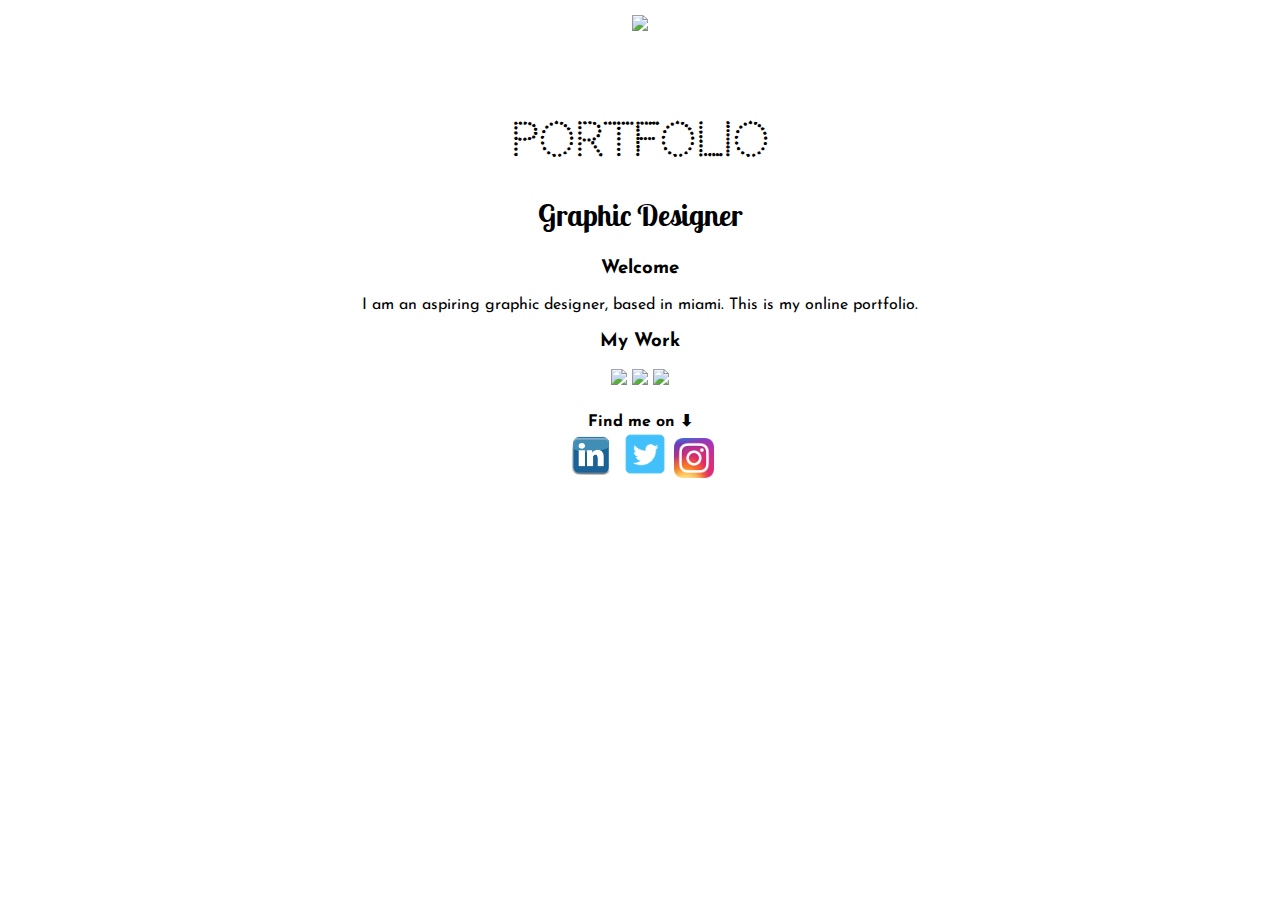
==== index.html @ f8c2f1c8 "Update index.html" ====
<!DOCTYPE html>
<title>Liliana Amor</title>
<link href="https://fonts.googleapis.com/css?family=Codystar" rel="stylesheet">
<link href="https://fonts.googleapis.com/css?family=Cormorant+Garamond|Josefin+Sans|Lobster+Two" rel="stylesheet">
<header> 
  <img src="LOGO.png" width="300">
  <nav>
    <a href="http://lilianaamor.me/about">About me</a>
    <a href="http://lilianaamor.me/work">Work</a>
    <a href="http://lilianaamor.me/contact">Contact</a>
  </nav>
</header> 

<style>
 header {
  background-image:url(https://static.pexels.com/photos/24347/pexels-photo.jpg);
  padding: 15px;
  }
  body {
    margin:0;
    text-align:center;
  }
  main {
  background-image:url(https://c2.staticflickr.com/6/5607/15707356245_b3a965ee57_b.jpg);
  padding: 15px;
  font-family: 'Josefin Sans', sans-serif;
  }
  h2{
    font-family: 'Lobster Two', cursive;
    font-size: 30px;
  }
  h1 {
   font-family: 'Codystar', cursive;
   font-size: 45px;
  }
  nav {
  font-size: 16px
  }
  nav a{
  color: white;
  text-decoration: none;
  padding: 20px;
  }
</style>

<main>
  <h1> PORTFOLIO </h1>
  <h2>Graphic Designer</h2>
  <h3> Welcome </h3>
  <p> I am an aspiring graphic designer, based in miami. 
  This is my online portfolio.
  <br>
  <h3> My Work </h3>
  <img src="P1.jpg" height="300">
  <img src="P2.jpg" height="300">
  <img src="P3.jpg" height="300">
  <br>
  <h4> Find me on &#11015;
<h/4>
  <br>
  <a href="https://www.linkedin.com/in/liliana-amor-74838b109?trk=prof-samename-name" target="_blank"><img src="linkedin-logo-1.png" width="50"></a>
  <a href="https://twitter.com/LilianaAmor7" target="_blank"><img src="twittericon.png" width="48"></a>
  <a href="https://www.instagram.com/lilac.handbags" target="_blank"><img src="ibstalogo.png" width="40"></a>
  <br>
</main>
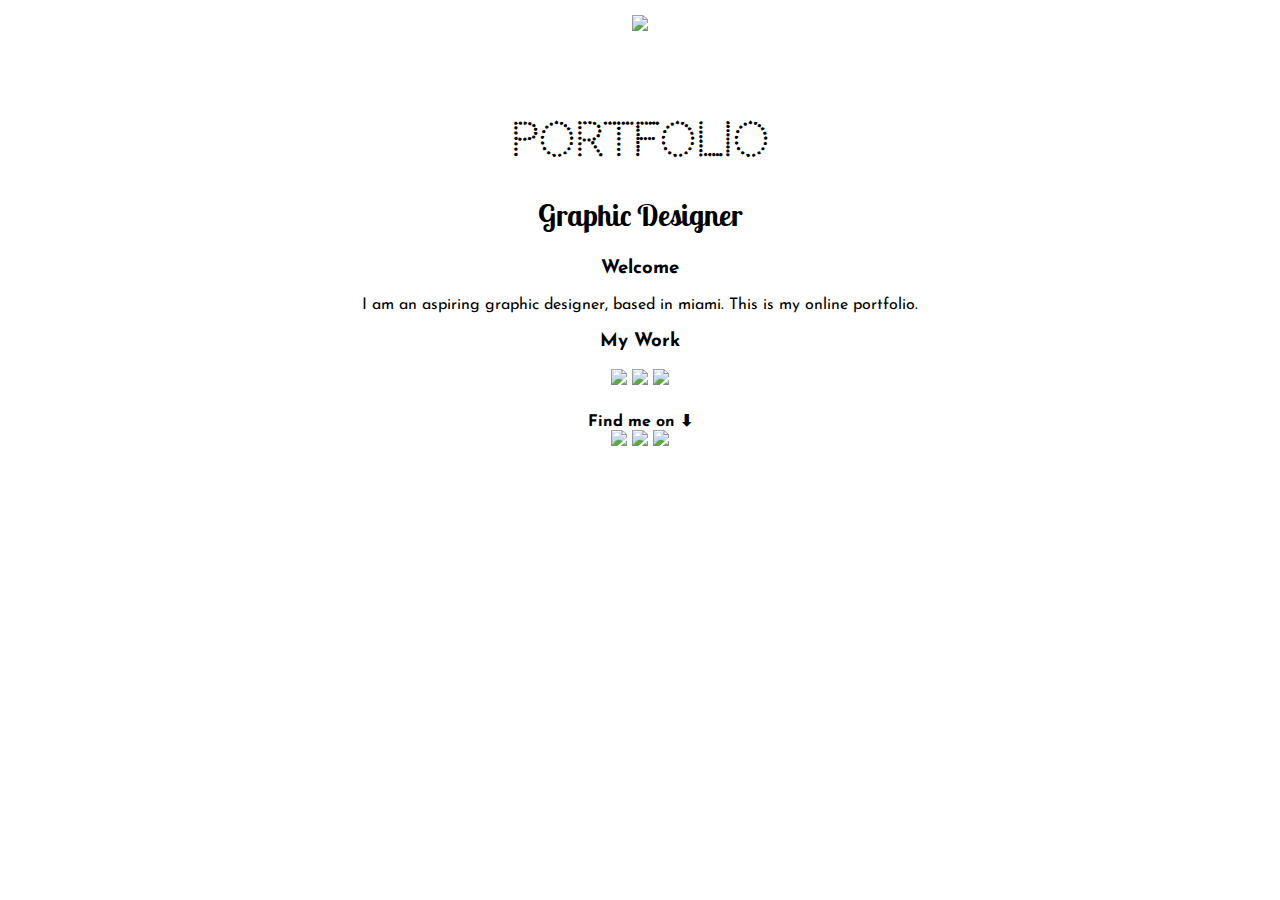
==== commit 487f77ae: "Update index.html" ====
--- a/index.html
+++ b/index.html
@@ -5,6 +5,7 @@
 <header> 
   <img src="LOGO.png" width="300">
   <nav>
+    <a href="http://lilianaamor.me">Home</a>
     <a href="http://lilianaamor.me/about">About me</a>
     <a href="http://lilianaamor.me/work">Work</a>
     <a href="http://lilianaamor.me/contact">Contact</a>
@@ -58,8 +59,8 @@
   <h4> Find me on &#11015;
 <h/4>
   <br>
-  <a href="https://www.linkedin.com/in/liliana-amor-74838b109?trk=prof-samename-name" target="_blank"><img src="linkedin-logo-1.png" width="50"></a>
-  <a href="https://twitter.com/LilianaAmor7" target="_blank"><img src="twittericon.png" width="48"></a>
-  <a href="https://www.instagram.com/lilac.handbags" target="_blank"><img src="ibstalogo.png" width="40"></a>
+  <a href="https://www.linkedin.com/in/liliana-amor-74838b109?trk=prof-samename-name" target="_blank"><img src="li.png" width="50"></a>
+  <a href="https://twitter.com/LilianaAmor7" target="_blank"><img src="tw.png" width="48"></a>
+  <a href="https://www.instagram.com/lilac.handbags" target="_blank"><img src="in.png" width="40"></a>
   <br>
 </main>
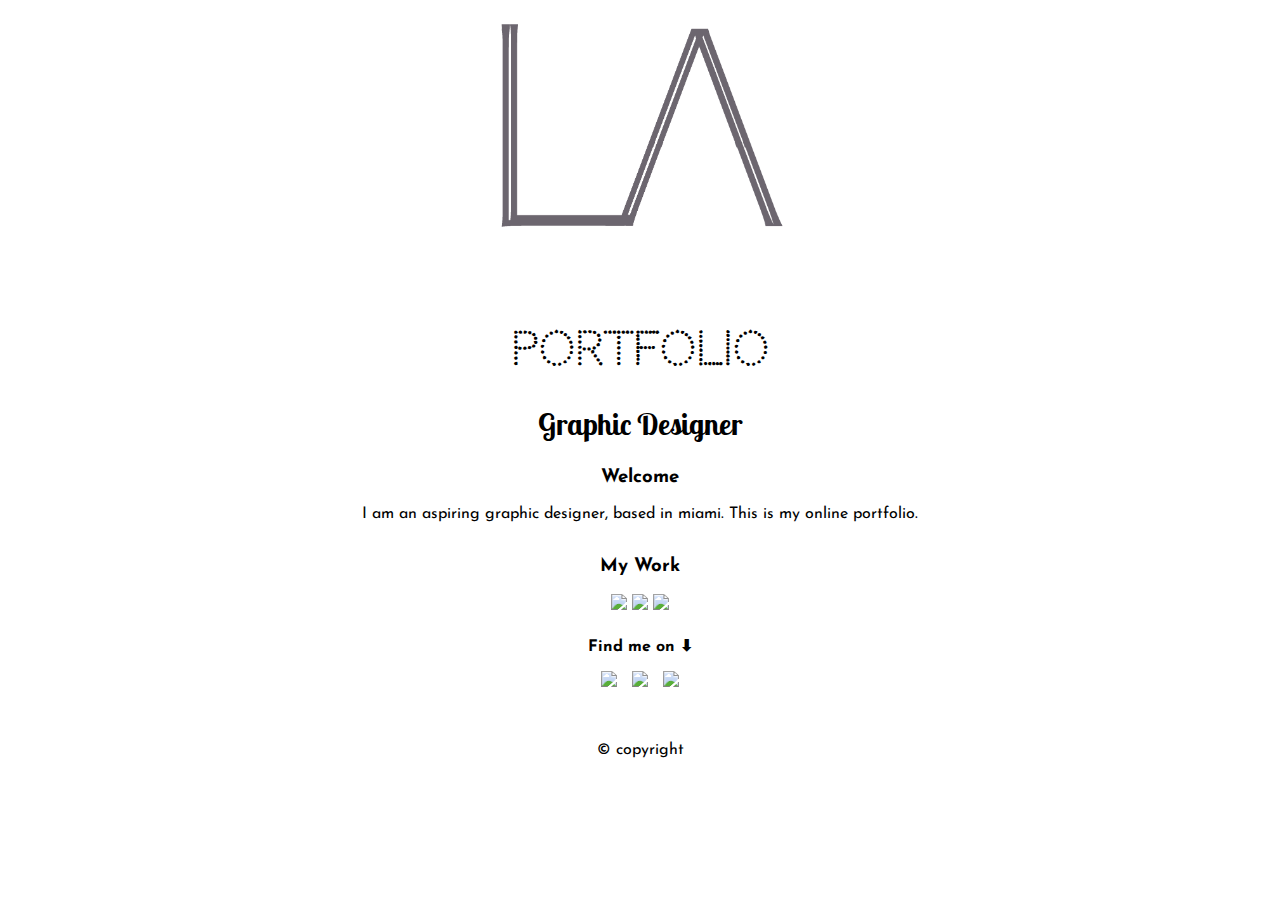
==== commit d479bb59: "Update index.html" ====
--- a/index.html
+++ b/index.html
@@ -3,12 +3,13 @@
 <link href="https://fonts.googleapis.com/css?family=Codystar" rel="stylesheet">
 <link href="https://fonts.googleapis.com/css?family=Cormorant+Garamond|Josefin+Sans|Lobster+Two" rel="stylesheet">
 <header> 
-  <img src="LOGO.png" width="300">
+  <img src="logoo.png" width="300">
   <nav>
     <a href="http://lilianaamor.me">Home</a>
     <a href="http://lilianaamor.me/about">About me</a>
     <a href="http://lilianaamor.me/work">Work</a>
     <a href="http://lilianaamor.me/contact">Contact</a>
+     <a href="http://lilianaamor.me/packages">Packages</a> 
   </nav>
 </header> 
 
@@ -42,6 +43,14 @@
   text-decoration: none;
   padding: 20px;
   }
+  a{
+    margin:5px;
+  }
+   footer{
+    background-image:url(https://c2.staticflickr.com/6/5607/15707356245_b3a965ee57_b.jpg);
+  padding: 15px;
+  font-family: 'Josefin Sans', sans-serif;
+    }
 </style>
 
 <main>
@@ -51,16 +60,21 @@
   <p> I am an aspiring graphic designer, based in miami. 
   This is my online portfolio.
   <br>
+  <br>
   <h3> My Work </h3>
   <img src="P1.jpg" height="300">
   <img src="P2.jpg" height="300">
   <img src="P3.jpg" height="300">
   <br>
-  <h4> Find me on &#11015;
-<h/4>
+  <h4> Find me on &#11015; <h/4>
   <br>
-  <a href="https://www.linkedin.com/in/liliana-amor-74838b109?trk=prof-samename-name" target="_blank"><img src="li.png" width="50"></a>
-  <a href="https://twitter.com/LilianaAmor7" target="_blank"><img src="tw.png" width="48"></a>
-  <a href="https://www.instagram.com/lilac.handbags" target="_blank"><img src="in.png" width="40"></a>
+  <br>
+  <a href="https://www.linkedin.com/in/liliana-amor-74838b109?trk=prof-samename-name" target="_blank"><img src="li.png" width="45"></a>
+  <a href="https://twitter.com/LilianaAmor7" target="_blank"><img src="tw.png" width="45"></a>
+  <a href="https://www.instagram.com/lilac.handbags" target="_blank"><img src="in.png" width="45"></a>
   <br>
 </main>
+     <footer>
+      	&#169; copyright
+    </footer>
+
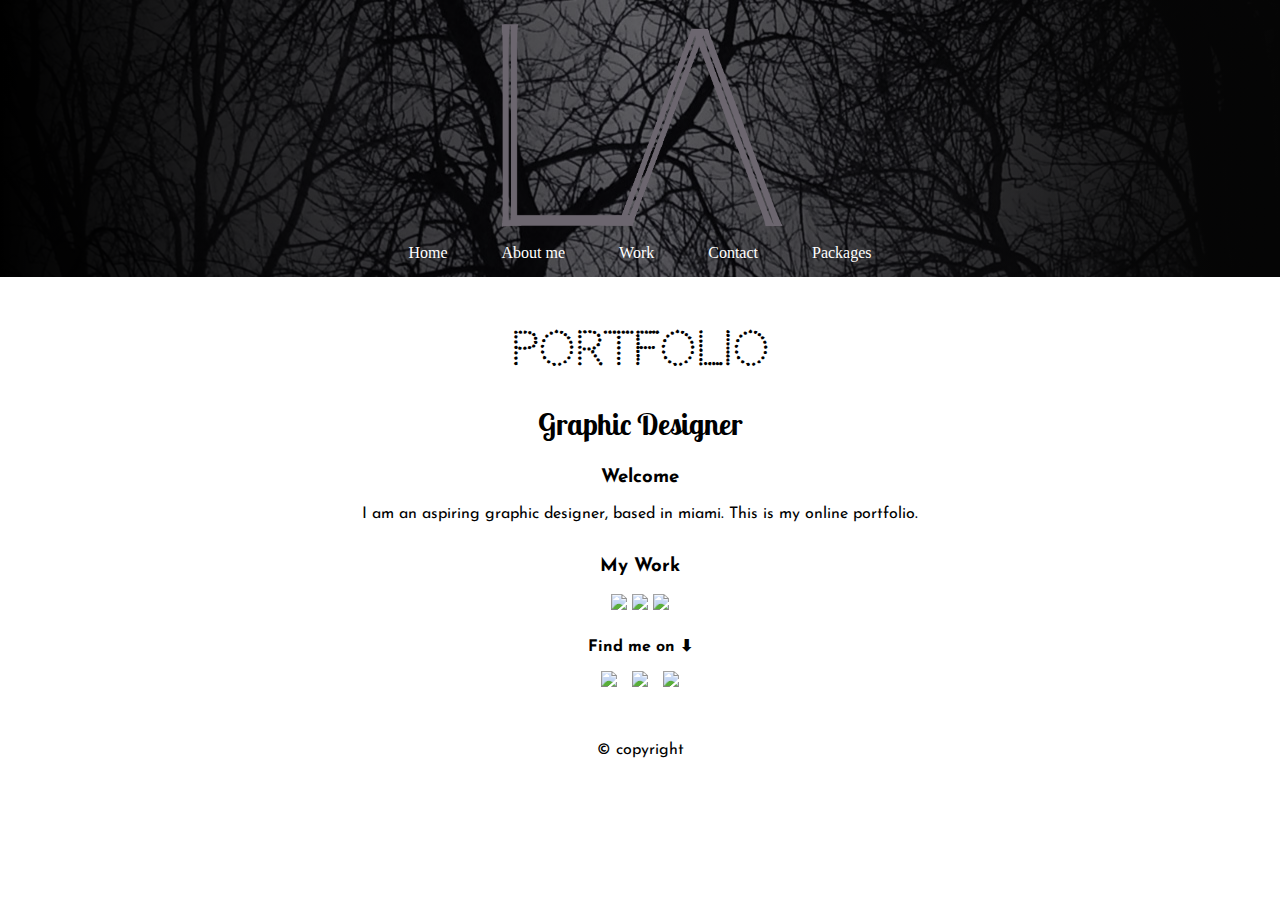
==== commit 12743330: "Update index.html" ====
--- a/index.html
+++ b/index.html
@@ -2,8 +2,9 @@
 <title>Liliana Amor</title>
 <link href="https://fonts.googleapis.com/css?family=Codystar" rel="stylesheet">
 <link href="https://fonts.googleapis.com/css?family=Cormorant+Garamond|Josefin+Sans|Lobster+Two" rel="stylesheet">
+<link rel="stylesheet" href="animate.css">
 <header> 
-  <img src="logoo.png" width="300">
+  <img src="logoo.png" width="300"class="animated BounceInLeft">
   <nav>
     <a href="http://lilianaamor.me">Home</a>
     <a href="http://lilianaamor.me/about">About me</a>
@@ -15,8 +16,12 @@
 
 <style>
  header {
-  background-image:url(https://static.pexels.com/photos/24347/pexels-photo.jpg);
   padding: 15px;
+  /* Permalink - use to edit and share this gradient: http://colorzilla.com/gradient-editor/#000000+0,000000+50,050505+100&1+0,0.53+50,1+100 */
+background: -moz-linear-gradient(left, rgba(0,0,0,1) 0%, rgba(0,0,0,0.53) 50%, rgba(5,5,5,1) 100%); /* FF3.6-15 */
+background: -webkit-linear-gradient(left, rgba(0,0,0,1) 0%,rgba(0,0,0,0.53) 50%,rgba(5,5,5,1) 100%); /* Chrome10-25,Safari5.1-6 */
+background: linear-gradient(to right, rgba(0,0,0,1) 0%,rgba(0,0,0,0.53) 50%,rgba(5,5,5,1) 100%),url(tree.jpg); /* W3C, IE10+, FF16+, Chrome26+, Opera12+, Safari7+ */
+filter: progid:DXImageTransform.Microsoft.gradient( startColorstr='#000000', endColorstr='#050505',GradientType=1 ); /* IE6-9 */
   }
   body {
     margin:0;
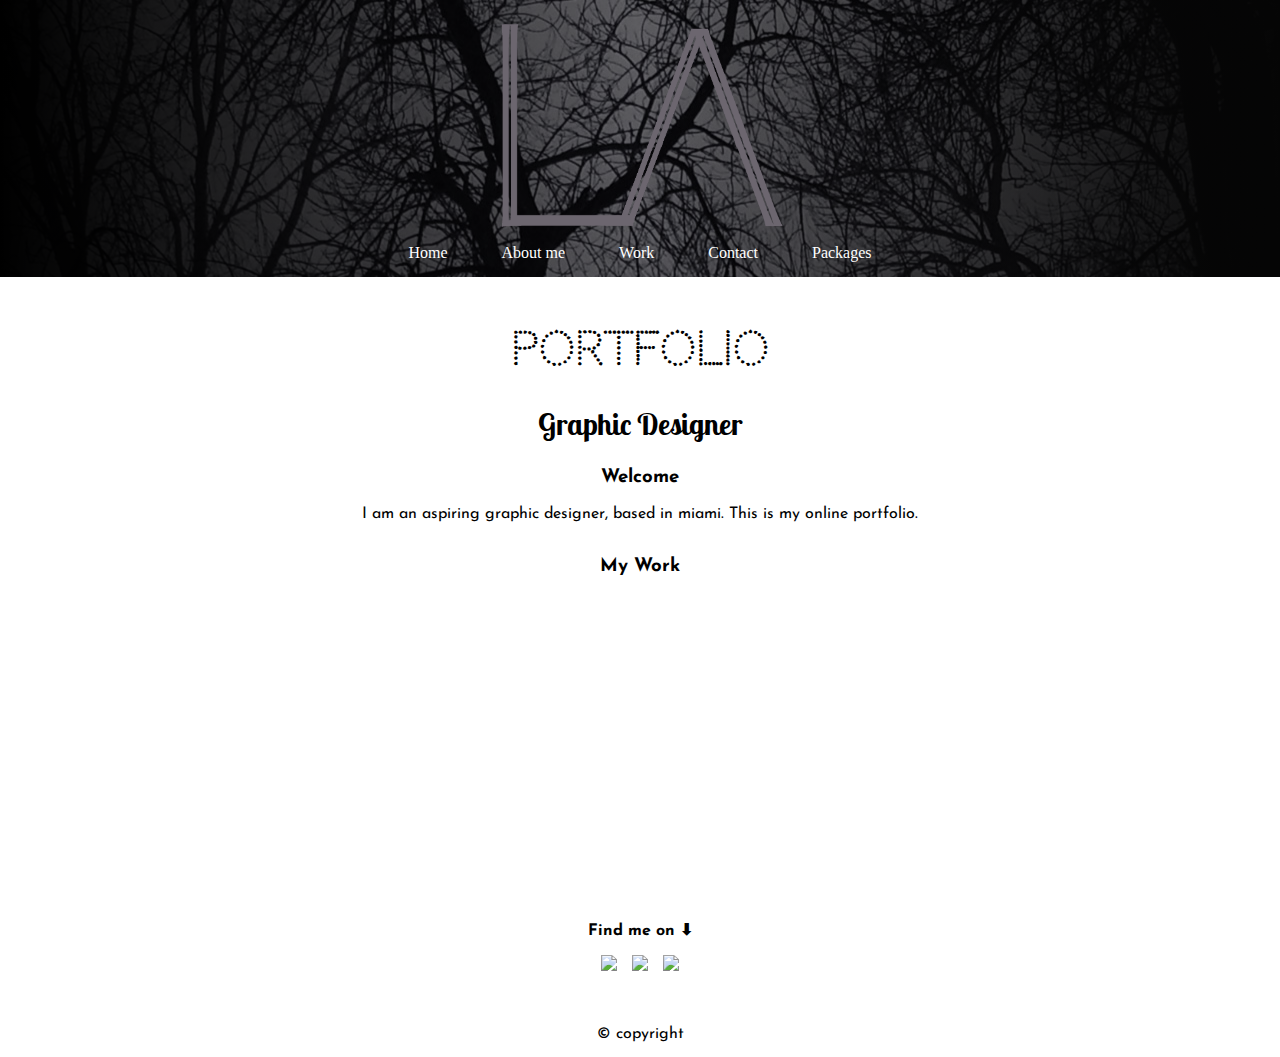
==== commit d936c93d: "Update index.html" ====
--- a/index.html
+++ b/index.html
@@ -1,10 +1,12 @@
 <!DOCTYPE html>
+<meta charset="utf-8">
+<meta name="viewport" content="width=device-width, initial-scale=1">
 <title>Liliana Amor</title>
 <link href="https://fonts.googleapis.com/css?family=Codystar" rel="stylesheet">
 <link href="https://fonts.googleapis.com/css?family=Cormorant+Garamond|Josefin+Sans|Lobster+Two" rel="stylesheet">
 <link rel="stylesheet" href="animate.css">
 <header> 
-  <img src="logoo.png" width="300"class="animated BounceInLeft">
+  <img src="logoo.png" width="300" class="animated bounce">
   <nav>
     <a href="http://lilianaamor.me">Home</a>
     <a href="http://lilianaamor.me/about">About me</a>
@@ -43,6 +45,9 @@
   nav {
   font-size: 16px
   }
+  nav a:hover{
+  color:aquamarine}
+  
   nav a{
   color: white;
   text-decoration: none;
@@ -67,9 +72,9 @@
   <br>
   <br>
   <h3> My Work </h3>
-  <img src="P1.jpg" height="300">
-  <img src="P2.jpg" height="300">
-  <img src="P3.jpg" height="300">
+  <!-- SnapWidget -->
+<iframe src="https://snapwidget.com/embed/294811" class="snapwidget-widget" allowTransparency="true" frameborder="0" scrolling="no" style="border:none; overflow:hidden; width:1000px; height:300px"></iframe>
+
   <br>
   <h4> Find me on &#11015; <h/4>
   <br>
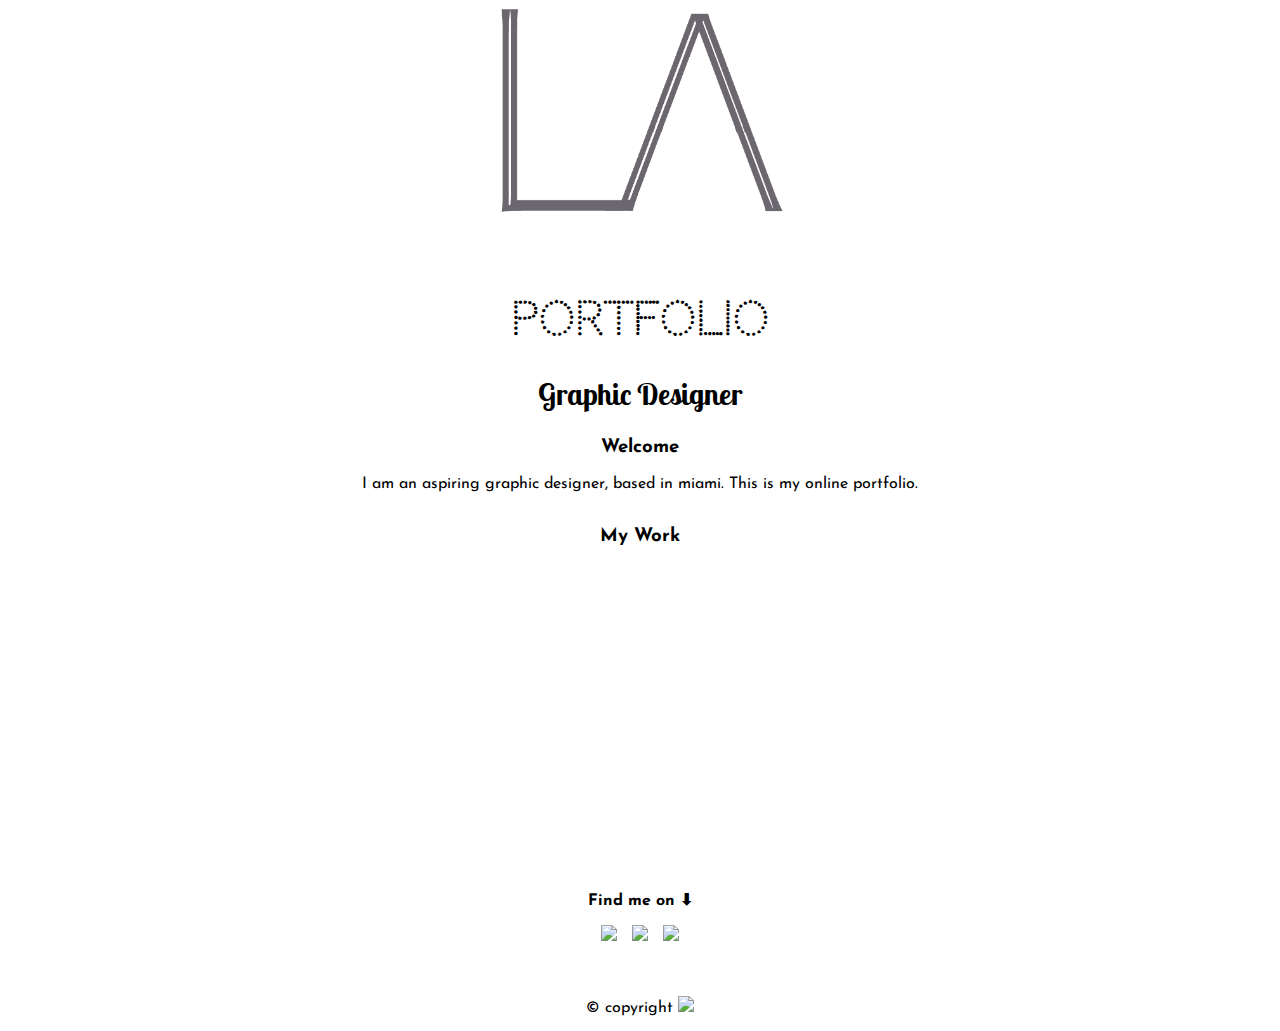
==== commit de23f5ca: "Update index.html" ====
--- a/index.html
+++ b/index.html
@@ -4,6 +4,7 @@
 <title>Liliana Amor</title>
 <link href="https://fonts.googleapis.com/css?family=Codystar" rel="stylesheet">
 <link href="https://fonts.googleapis.com/css?family=Cormorant+Garamond|Josefin+Sans|Lobster+Two" rel="stylesheet">
+<link rel="stylesheet" href="indexstyle.css">
 <link rel="stylesheet" href="animate.css">
 <header> 
   <img src="logoo.png" width="300" class="animated bounce">
@@ -15,53 +16,6 @@
      <a href="http://lilianaamor.me/packages">Packages</a> 
   </nav>
 </header> 
-
-<style>
- header {
-  padding: 15px;
-  /* Permalink - use to edit and share this gradient: http://colorzilla.com/gradient-editor/#000000+0,000000+50,050505+100&1+0,0.53+50,1+100 */
-background: -moz-linear-gradient(left, rgba(0,0,0,1) 0%, rgba(0,0,0,0.53) 50%, rgba(5,5,5,1) 100%); /* FF3.6-15 */
-background: -webkit-linear-gradient(left, rgba(0,0,0,1) 0%,rgba(0,0,0,0.53) 50%,rgba(5,5,5,1) 100%); /* Chrome10-25,Safari5.1-6 */
-background: linear-gradient(to right, rgba(0,0,0,1) 0%,rgba(0,0,0,0.53) 50%,rgba(5,5,5,1) 100%),url(tree.jpg); /* W3C, IE10+, FF16+, Chrome26+, Opera12+, Safari7+ */
-filter: progid:DXImageTransform.Microsoft.gradient( startColorstr='#000000', endColorstr='#050505',GradientType=1 ); /* IE6-9 */
-  }
-  body {
-    margin:0;
-    text-align:center;
-  }
-  main {
-  background-image:url(https://c2.staticflickr.com/6/5607/15707356245_b3a965ee57_b.jpg);
-  padding: 15px;
-  font-family: 'Josefin Sans', sans-serif;
-  }
-  h2{
-    font-family: 'Lobster Two', cursive;
-    font-size: 30px;
-  }
-  h1 {
-   font-family: 'Codystar', cursive;
-   font-size: 45px;
-  }
-  nav {
-  font-size: 16px
-  }
-  nav a:hover{
-  color:aquamarine}
-  
-  nav a{
-  color: white;
-  text-decoration: none;
-  padding: 20px;
-  }
-  a{
-    margin:5px;
-  }
-   footer{
-    background-image:url(https://c2.staticflickr.com/6/5607/15707356245_b3a965ee57_b.jpg);
-  padding: 15px;
-  font-family: 'Josefin Sans', sans-serif;
-    }
-</style>
 
 <main>
   <h1> PORTFOLIO </h1>
@@ -86,5 +40,6 @@
 </main>
      <footer>
       	&#169; copyright
+       <img src="html5.png" width="30">
     </footer>
 
--- a/indexstyle.css
+++ b/indexstyle.css
@@ -0,0 +1,50 @@
+<style>
+ header {
+  padding: 15px;
+  /* Permalink - use to edit and share this gradient: http://colorzilla.com/gradient-editor/#000000+0,000000+50,050505+100&1+0,0.53+50,1+100 */
+background: -moz-linear-gradient(left, rgba(0,0,0,1) 0%, rgba(0,0,0,0.53) 50%, rgba(5,5,5,1) 100%); /* FF3.6-15 */
+background: -webkit-linear-gradient(left, rgba(0,0,0,1) 0%,rgba(0,0,0,0.53) 50%,rgba(5,5,5,1) 100%); /* Chrome10-25,Safari5.1-6 */
+background: linear-gradient(to right, rgba(0,0,0,1) 0%,rgba(0,0,0,0.53) 50%,rgba(5,5,5,1) 100%),url(tree.jpg); /* W3C, IE10+, FF16+, Chrome26+, Opera12+, Safari7+ */
+filter: progid:DXImageTransform.Microsoft.gradient( startColorstr='#000000', endColorstr='#050505',GradientType=1 ); /* IE6-9 */
+  }
+  body {
+    margin:0;
+    text-align:center;
+  }
+  main {
+  background-image:url(https://c2.staticflickr.com/6/5607/15707356245_b3a965ee57_b.jpg);
+  padding: 15px;
+  font-family: 'Josefin Sans', sans-serif;
+  }
+  h2{
+    font-family: 'Lobster Two', cursive;
+    font-size: 30px;
+  }
+  h1 {
+   font-family: 'Codystar', cursive;
+   font-size: 45px;
+  }
+  nav {
+  font-size: 16px
+  }
+  nav a:hover{
+  color:aquamarine}
+  
+  nav a{
+  color: white;
+  text-decoration: none;
+  padding: 20px;
+  }
+  a{
+    margin:5px;
+  }
+   footer{
+    background-image:url(https://c2.staticflickr.com/6/5607/15707356245_b3a965ee57_b.jpg);
+  padding: 15px;
+  font-family: 'Josefin Sans', sans-serif;
+    }
+  img{
+  /*RESPONSIVE IMAGES*/
+  max-width:100%;
+  }
+</style>
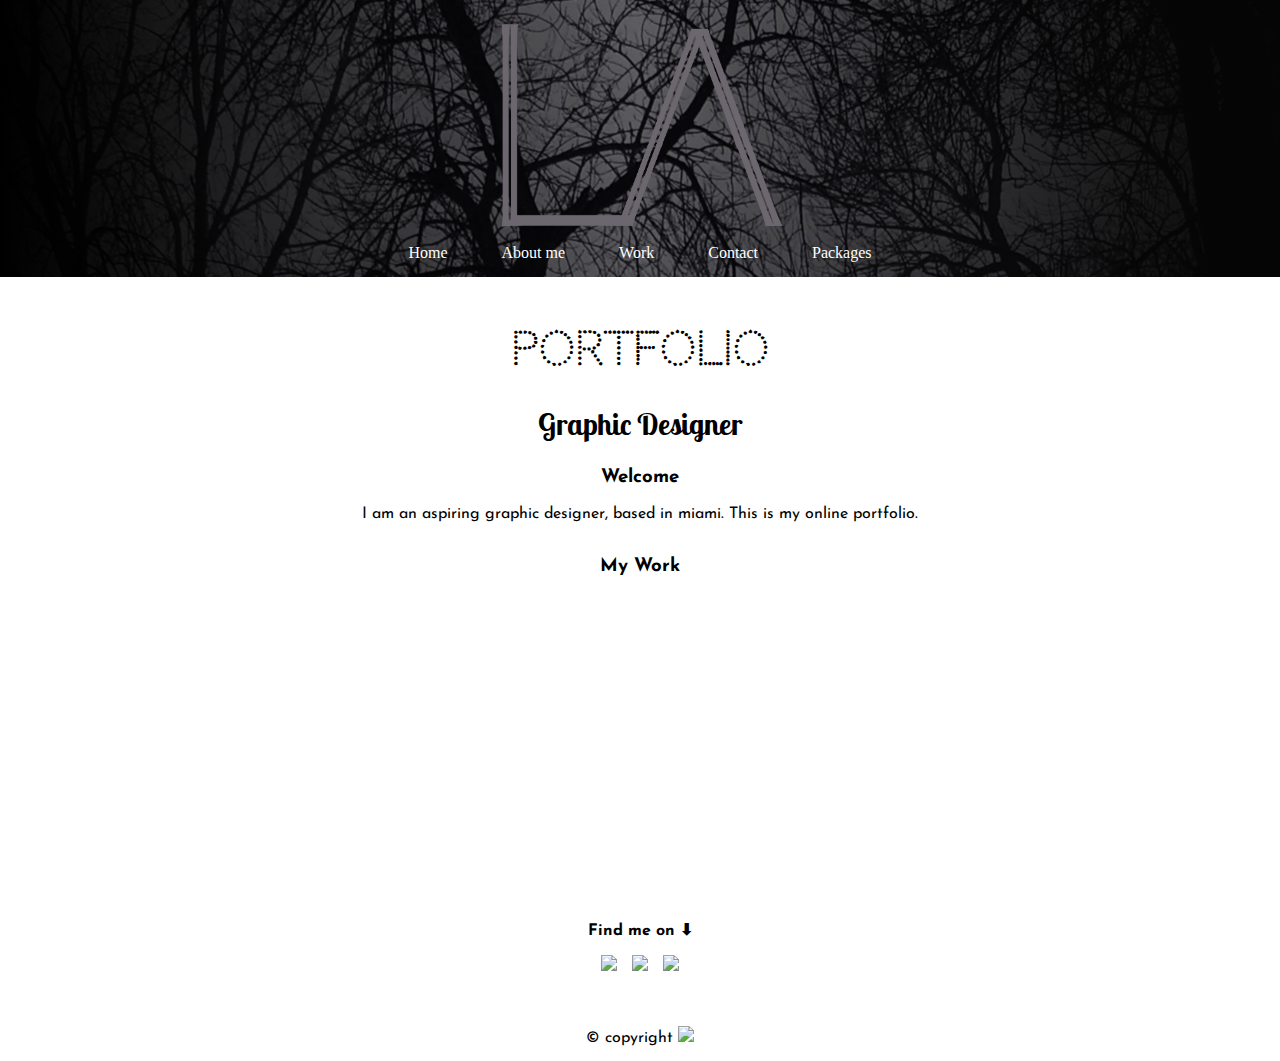
==== commit 298e0dbd: "Update index.html" ====
--- a/index.html
+++ b/index.html
@@ -4,7 +4,7 @@
 <title>Liliana Amor</title>
 <link href="https://fonts.googleapis.com/css?family=Codystar" rel="stylesheet">
 <link href="https://fonts.googleapis.com/css?family=Cormorant+Garamond|Josefin+Sans|Lobster+Two" rel="stylesheet">
-<link rel="stylesheet" href="indexstyle.css">
+<link rel="stylesheet" href="style.css">
 <link rel="stylesheet" href="animate.css">
 <header> 
   <img src="logoo.png" width="300" class="animated bounce">
--- a/style.css
+++ b/style.css
@@ -0,0 +1,48 @@
+ header {
+  padding: 15px;
+  /* Permalink - use to edit and share this gradient: http://colorzilla.com/gradient-editor/#000000+0,000000+50,050505+100&1+0,0.53+50,1+100 */
+background: -moz-linear-gradient(left, rgba(0,0,0,1) 0%, rgba(0,0,0,0.53) 50%, rgba(5,5,5,1) 100%); /* FF3.6-15 */
+background: -webkit-linear-gradient(left, rgba(0,0,0,1) 0%,rgba(0,0,0,0.53) 50%,rgba(5,5,5,1) 100%); /* Chrome10-25,Safari5.1-6 */
+background: linear-gradient(to right, rgba(0,0,0,1) 0%,rgba(0,0,0,0.53) 50%,rgba(5,5,5,1) 100%),url(tree.jpg); /* W3C, IE10+, FF16+, Chrome26+, Opera12+, Safari7+ */
+filter: progid:DXImageTransform.Microsoft.gradient( startColorstr='#000000', endColorstr='#050505',GradientType=1 ); /* IE6-9 */
+  }
+  body {
+    margin:0;
+    text-align:center;
+  }
+  main {
+  background-image:url(https://c2.staticflickr.com/6/5607/15707356245_b3a965ee57_b.jpg);
+  padding: 15px;
+  font-family: 'Josefin Sans', sans-serif;
+  }
+  h2{
+    font-family: 'Lobster Two', cursive;
+    font-size: 30px;
+  }
+  h1 {
+   font-family: 'Codystar', cursive;
+   font-size: 45px;
+  }
+  nav {
+  font-size: 16px
+  }
+  nav a:hover{
+  color:aquamarine}
+  
+  nav a{
+  color: white;
+  text-decoration: none;
+  padding: 20px;
+  }
+  a{
+    margin:5px;
+  }
+   footer{
+    background-image:url(https://c2.staticflickr.com/6/5607/15707356245_b3a965ee57_b.jpg);
+  padding: 15px;
+  font-family: 'Josefin Sans', sans-serif;
+    }
+  img{
+  /*RESPONSIVE IMAGES*/
+  max-width:100%;
+  }
